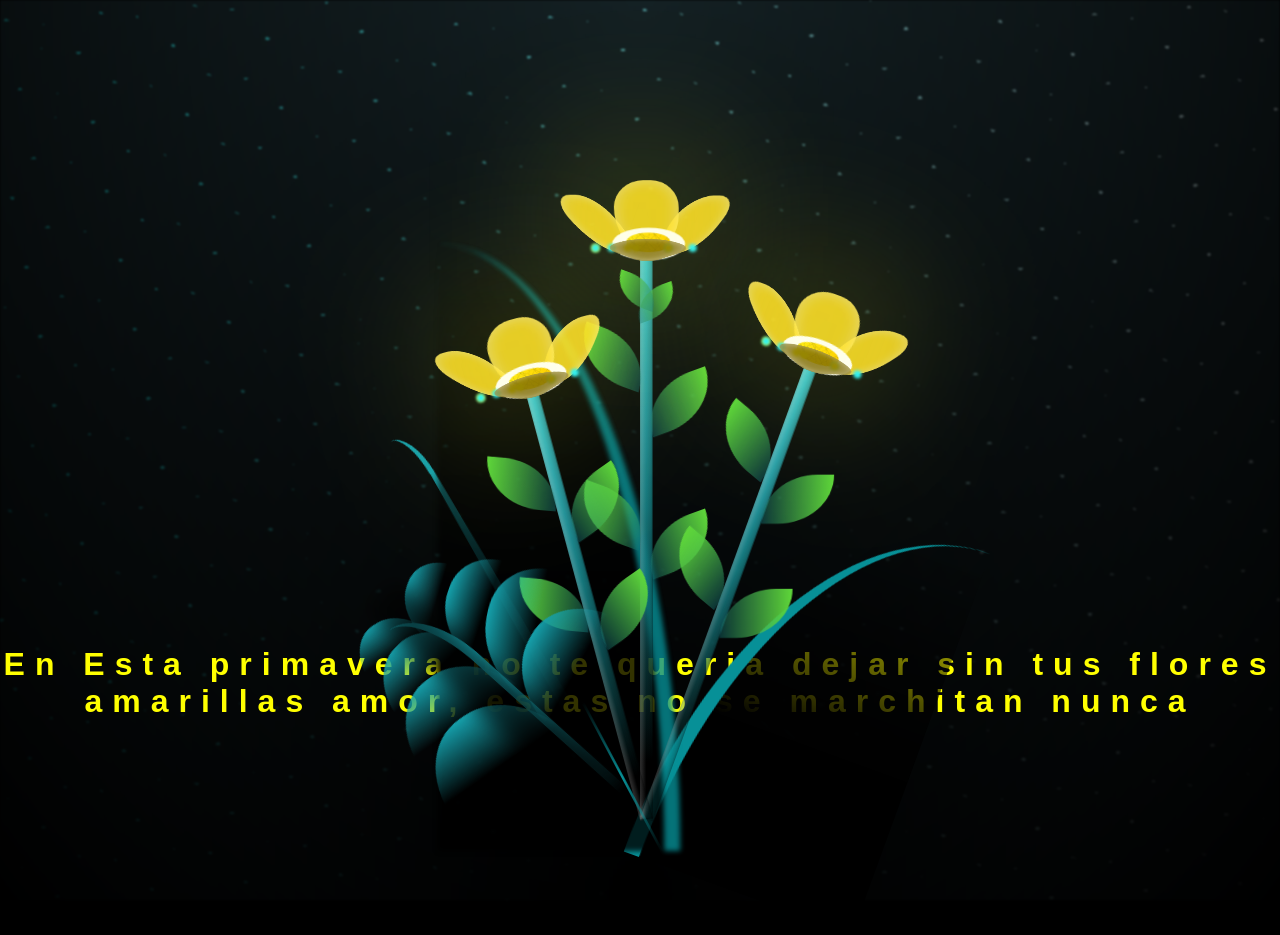
==== flower.html @ b651e546 "Add files via upload" ====
<!DOCTYPE html>
<html lang="es">
  <head>
    <meta charset="UTF-8" />
    <meta http-equiv="X-UA-Compatible" content="IE=edge" />
    <meta name="viewport" content="width=device-width, initial-scale=1.0" />
    <link rel="stylesheet" href="/main.css" />
    <link rel="icon" href="img/flowers.png" type="image/x-icon" />
    <title>Flower</title>
  </head>
  <body class="container">
    <audio src="Elliot James Reay - I Think They Call This Love (Official Music Video).mp3" autoplay></audio>
    <div id="lyrics">
     
    </div>
    <h1 class="titulo">En Esta primavera no te queria dejar sin tus flores amarillas amor, 
        estas no se marchitan nunca
    </h1>
  
    <div class="night"></div>
    <div class="flowers">
      <div class="flower flower--1">
        <div class="flower__leafs flower__leafs--1">
          <div class="flower__leaf flower__leaf--1"></div>
          <div class="flower__leaf flower__leaf--2"></div>
          <div class="flower__leaf flower__leaf--3"></div>
          <div class="flower__leaf flower__leaf--4"></div>
          <div class="flower__white-circle"></div>

          <div class="flower__light flower__light--1"></div>
          <div class="flower__light flower__light--2"></div>
          <div class="flower__light flower__light--3"></div>
          <div class="flower__light flower__light--4"></div>
          <div class="flower__light flower__light--5"></div>
          <div class="flower__light flower__light--6"></div>
          <div class="flower__light flower__light--7"></div>
          <div class="flower__light flower__light--8"></div>
        </div>
        <div class="flower__line">
          <div class="flower__line__leaf flower__line__leaf--1"></div>
          <div class="flower__line__leaf flower__line__leaf--2"></div>
          <div class="flower__line__leaf flower__line__leaf--3"></div>
          <div class="flower__line__leaf flower__line__leaf--4"></div>
          <div class="flower__line__leaf flower__line__leaf--5"></div>
          <div class="flower__line__leaf flower__line__leaf--6"></div>
        </div>
      </div>

      <div class="flower flower--2">
        <div class="flower__leafs flower__leafs--2">
          <div class="flower__leaf flower__leaf--1"></div>
          <div class="flower__leaf flower__leaf--2"></div>
          <div class="flower__leaf flower__leaf--3"></div>
          <div class="flower__leaf flower__leaf--4"></div>
          <div class="flower__white-circle"></div>

          <div class="flower__light flower__light--1"></div>
          <div class="flower__light flower__light--2"></div>
          <div class="flower__light flower__light--3"></div>
          <div class="flower__light flower__light--4"></div>
          <div class="flower__light flower__light--5"></div>
          <div class="flower__light flower__light--6"></div>
          <div class="flower__light flower__light--7"></div>
          <div class="flower__light flower__light--8"></div>
        </div>
        <div class="flower__line">
          <div class="flower__line__leaf flower__line__leaf--1"></div>
          <div class="flower__line__leaf flower__line__leaf--2"></div>
          <div class="flower__line__leaf flower__line__leaf--3"></div>
          <div class="flower__line__leaf flower__line__leaf--4"></div>
        </div>
      </div>

      <div class="flower flower--3">
        <div class="flower__leafs flower__leafs--3">
          <div class="flower__leaf flower__leaf--1"></div>
          <div class="flower__leaf flower__leaf--2"></div>
          <div class="flower__leaf flower__leaf--3"></div>
          <div class="flower__leaf flower__leaf--4"></div>
          <div class="flower__white-circle"></div>

          <div class="flower__light flower__light--1"></div>
          <div class="flower__light flower__light--2"></div>
          <div class="flower__light flower__light--3"></div>
          <div class="flower__light flower__light--4"></div>
          <div class="flower__light flower__light--5"></div>
          <div class="flower__light flower__light--6"></div>
          <div class="flower__light flower__light--7"></div>
          <div class="flower__light flower__light--8"></div>
        </div>
        <div class="flower__line">
          <div class="flower__line__leaf flower__line__leaf--1"></div>
          <div class="flower__line__leaf flower__line__leaf--2"></div>
          <div class="flower__line__leaf flower__line__leaf--3"></div>
          <div class="flower__line__leaf flower__line__leaf--4"></div>
        </div>
      </div>

      <div class="grow-ans" style="--d: 1.2s">
        <div class="flower__g-long">
          <div class="flower__g-long__top"></div>
          <div class="flower__g-long__bottom"></div>
        </div>
      </div>

      <div class="growing-grass">
        <div class="flower__grass flower__grass--1">
          <div class="flower__grass--top"></div>
          <div class="flower__grass--bottom"></div>
          <div class="flower__grass__leaf flower__grass__leaf--1"></div>
          <div class="flower__grass__leaf flower__grass__leaf--2"></div>
          <div class="flower__grass__leaf flower__grass__leaf--3"></div>
          <div class="flower__grass__leaf flower__grass__leaf--4"></div>
          <div class="flower__grass__leaf flower__grass__leaf--5"></div>
          <div class="flower__grass__leaf flower__grass__leaf--6"></div>
          <div class="flower__grass__leaf flower__grass__leaf--7"></div>
          <div class="flower__grass__leaf flower__grass__leaf--8"></div>
          <div class="flower__grass__overlay"></div>
        </div>
      </div>

      <div class="growing-grass">
        <div class="flower__grass flower__grass--2">
          <div class="flower__grass--top"></div>
          <div class="flower__grass--bottom"></div>
          <div class="flower__grass__leaf flower__grass__leaf--1"></div>
          <div class="flower__grass__leaf flower__grass__leaf--2"></div>
          <div class="flower__grass__leaf flower__grass__leaf--3"></div>
          <div class="flower__grass__leaf flower__grass__leaf--4"></div>
          <div class="flower__grass__leaf flower__grass__leaf--5"></div>
          <div class="flower__grass__leaf flower__grass__leaf--6"></div>
          <div class="flower__grass__leaf flower__grass__leaf--7"></div>
          <div class="flower__grass__leaf flower__grass__leaf--8"></div>
          <div class="flower__grass__overlay"></div>
        </div>
      </div>

      <div class="grow-ans" style="--d: 2.4s">
        <div class="flower__g-right flower__g-right--1">
          <div class="leaf"></div>
        </div>
      </div>

      <div class="grow-ans" style="--d: 2.8s">
        <div class="flower__g-right flower__g-right--2">
          <div class="leaf"></div>
        </div>
      </div>

      <div class="grow-ans" style="--d: 2.8s">
        <div class="flower__g-front">
          <div
            class="flower__g-front__leaf-wrapper flower__g-front__leaf-wrapper--1"
          >
            <div class="flower__g-front__leaf"></div>
          </div>
          <div
            class="flower__g-front__leaf-wrapper flower__g-front__leaf-wrapper--2"
          >
            <div class="flower__g-front__leaf"></div>
          </div>
          <div
            class="flower__g-front__leaf-wrapper flower__g-front__leaf-wrapper--3"
          >
            <div class="flower__g-front__leaf"></div>
          </div>
          <div
            class="flower__g-front__leaf-wrapper flower__g-front__leaf-wrapper--4"
          >
            <div class="flower__g-front__leaf"></div>
          </div>
          <div
            class="flower__g-front__leaf-wrapper flower__g-front__leaf-wrapper--5"
          >
            <div class="flower__g-front__leaf"></div>
          </div>
          <div
            class="flower__g-front__leaf-wrapper flower__g-front__leaf-wrapper--6"
          >
            <div class="flower__g-front__leaf"></div>
          </div>
          <div
            class="flower__g-front__leaf-wrapper flower__g-front__leaf-wrapper--7"
          >
            <div class="flower__g-front__leaf"></div>
          </div>
          <div
            class="flower__g-front__leaf-wrapper flower__g-front__leaf-wrapper--8"
          >
            <div class="flower__g-front__leaf"></div>
          </div>
          <div class="flower__g-front__line"></div>
        </div>
      </div>

      <div class="grow-ans" style="--d: 3.2s">
        <div class="flower__g-fr">
          <div class="leaf"></div>
          <div class="flower__g-fr__leaf flower__g-fr__leaf--1"></div>
          <div class="flower__g-fr__leaf flower__g-fr__leaf--2"></div>
          <div class="flower__g-fr__leaf flower__g-fr__leaf--3"></div>
          <div class="flower__g-fr__leaf flower__g-fr__leaf--4"></div>
          <div class="flower__g-fr__leaf flower__g-fr__leaf--5"></div>
          <div class="flower__g-fr__leaf flower__g-fr__leaf--6"></div>
          <div class="flower__g-fr__leaf flower__g-fr__leaf--7"></div>
          <div class="flower__g-fr__leaf flower__g-fr__leaf--8"></div>
        </div>
      </div>

      <div class="long-g long-g--0">
        <div class="grow-ans" style="--d: 3s">
          <div class="leaf leaf--0"></div>
        </div>
        <div class="grow-ans" style="--d: 2.2s">
          <div class="leaf leaf--1"></div>
        </div>
        <div class="grow-ans" style="--d: 3.4s">
          <div class="leaf leaf--2"></div>
        </div>
        <div class="grow-ans" style="--d: 3.6s">
          <div class="leaf leaf--3"></div>
        </div>
      </div>

      <div class="long-g long-g--1">
        <div class="grow-ans" style="--d: 3.6s">
          <div class="leaf leaf--0"></div>
        </div>
        <div class="grow-ans" style="--d: 3.8s">
          <div class="leaf leaf--1"></div>
        </div>
        <div class="grow-ans" style="--d: 4s">
          <div class="leaf leaf--2"></div>
        </div>
        <div class="grow-ans" style="--d: 4.2s">
          <div class="leaf leaf--3"></div>
        </div>
      </div>

      <div class="long-g long-g--2">
        <div class="grow-ans" style="--d: 4s">
          <div class="leaf leaf--0"></div>
        </div>
        <div class="grow-ans" style="--d: 4.2s">
          <div class="leaf leaf--1"></div>
        </div>
        <div class="grow-ans" style="--d: 4.4s">
          <div class="leaf leaf--2"></div>
        </div>
        <div class="grow-ans" style="--d: 4.6s">
          <div class="leaf leaf--3"></div>
        </div>
      </div>

      <div class="long-g long-g--3">
        <div class="grow-ans" style="--d: 4s">
          <div class="leaf leaf--0"></div>
        </div>
        <div class="grow-ans" style="--d: 4.2s">
          <div class="leaf leaf--1"></div>
        </div>
        <div class="grow-ans" style="--d: 3s">
          <div class="leaf leaf--2"></div>
        </div>
        <div class="grow-ans" style="--d: 3.6s">
          <div class="leaf leaf--3"></div>
        </div>
      </div>

      <div class="long-g long-g--4">
        <div class="grow-ans" style="--d: 4s">
          <div class="leaf leaf--0"></div>
        </div>
        <div class="grow-ans" style="--d: 4.2s">
          <div class="leaf leaf--1"></div>
        </div>
        <div class="grow-ans" style="--d: 3s">
          <div class="leaf leaf--2"></div>
        </div>
        <div class="grow-ans" style="--d: 3.6s">
          <div class="leaf leaf--3"></div>
        </div>
      </div>

      <div class="long-g long-g--5">
        <div class="grow-ans" style="--d: 4s">
          <div class="leaf leaf--0"></div>
        </div>
        <div class="grow-ans" style="--d: 4.2s">
          <div class="leaf leaf--1"></div>
        </div>
        <div class="grow-ans" style="--d: 3s">
          <div class="leaf leaf--2"></div>
        </div>
        <div class="grow-ans" style="--d: 3.6s">
          <div class="leaf leaf--3"></div>
        </div>
      </div>

      <div class="long-g long-g--6">
        <div class="grow-ans" style="--d: 4.2s">
          <div class="leaf leaf--0"></div>
        </div>
        <div class="grow-ans" style="--d: 4.4s">
          <div class="leaf leaf--1"></div>
        </div>
        <div class="grow-ans" style="--d: 4.6s">
          <div class="leaf leaf--2"></div>
        </div>
        <div class="grow-ans" style="--d: 4.8s">
          <div class="leaf leaf--3"></div>
        </div>
      </div>

      <div class="long-g long-g--7">
        <div class="grow-ans" style="--d: 3s">
          <div class="leaf leaf--0"></div>
        </div>
        <div class="grow-ans" style="--d: 3.2s">
          <div class="leaf leaf--1"></div>
        </div>
        <div class="grow-ans" style="--d: 3.5s">
          <div class="leaf leaf--2"></div>
        </div>
        <div class="grow-ans" style="--d: 3.6s">
          <div class="leaf leaf--3"></div>
        </div>
      </div>
    </div>
    <script src="anim.js"></script>
    <script src="main.js"></script>
  </body>
</html>
---- main.css ----
*,
*::after,
*::before {
  padding: 0;
  margin: 0;
  box-sizing: border-box;
}

:root {
  --dark-color: #000;
}

body {
  display: flex;
  align-items: flex-end;
  justify-content: center;
  min-height: 100vh;
  background-color: var(--dark-color);
  overflow: hidden;
  perspective: 1000px;
}

#lyrics {
  font-size: 28px;
  font-family: "Franklin Gothic Medium", "Arial Narrow", Arial, sans-serif;
  color: white;
  position: absolute;
  margin-bottom: 20%;
  z-index: 1;
  font-weight: bold;
  letter-spacing: 4px;
}

@media only screen and (max-width: 600px) {
  /* Estilos específicos para dispositivos con un ancho máximo de 600px */
  #lyrics {
    font-size: 14px;
    margin-bottom: 530px;
    letter-spacing: 3px;
  }
}

.titulo {
  margin-bottom: 180px;
  font-family: "Arial Narrow", Arial, sans-serif;
  color: yellow;
  position: absolute;
  font-weight: bold;
  letter-spacing: 10px;
  opacity: 0;
  animation: fadeIn 3s ease-in-out forwards;
  text-align: center;
}

@keyframes fadeIn {
  from {
    opacity: 0;
  }

  to {
    opacity: 1;
  }
}

.night {
  z-index: -1;
  position: absolute;
  left: 50%;
  top: 0;
  transform: translateX(-50%);
  width: 100%;
  height: 100%;
  filter: blur(0.1vmin);
  background-image: radial-gradient(
      ellipse at top,
      transparent 0%,
      var(--dark-color)
    ),
    radial-gradient(
      ellipse at bottom,
      var(--dark-color),
      rgba(145, 233, 255, 0.2)
    ),
    repeating-linear-gradient(
      220deg,
      rgb(0, 0, 0) 0px,
      rgb(0, 0, 0) 19px,
      transparent 19px,
      transparent 22px
    ),
    repeating-linear-gradient(
      189deg,
      rgb(0, 0, 0) 0px,
      rgb(0, 0, 0) 19px,
      transparent 19px,
      transparent 22px
    ),
    repeating-linear-gradient(
      148deg,
      rgb(0, 0, 0) 0px,
      rgb(0, 0, 0) 19px,
      transparent 19px,
      transparent 22px
    ),
    linear-gradient(90deg, rgb(0, 255, 250), rgb(240, 240, 240));
}

.flowers {
  position: relative;
  transform: scale(0.9);
  /*margin-bottom: 100px;
  */
}

@media only screen and (max-width: 600px) {
  /* Estilos específicos para dispositivos con un ancho máximo de 600px */
  .flowers {
    font-size: 14px;
    margin-bottom: 35%;
    letter-spacing: 3px;
    transform: scale(1);
  }
}

.flower {
  position: absolute;
  bottom: 10vmin;
  transform-origin: bottom center;
  z-index: 10;
  --fl-speed: 0.8s;
}

.flower--1 {
  -webkit-animation: moving-flower-1 4s linear infinite;
  animation: moving-flower-1 4s linear infinite;
}

.flower--1 .flower__line {
  height: 70vmin;
  -webkit-animation-delay: 0.3s;
  animation-delay: 0.3s;
}

.flower--1 .flower__line__leaf--1 {
  -webkit-animation: blooming-leaf-right var(--fl-speed) 1.6s backwards;
  animation: blooming-leaf-right var(--fl-speed) 1.6s backwards;
}

.flower--1 .flower__line__leaf--2 {
  -webkit-animation: blooming-leaf-right var(--fl-speed) 1.4s backwards;
  animation: blooming-leaf-right var(--fl-speed) 1.4s backwards;
}

.flower--1 .flower__line__leaf--3 {
  -webkit-animation: blooming-leaf-left var(--fl-speed) 1.2s backwards;
  animation: blooming-leaf-left var(--fl-speed) 1.2s backwards;
}

.flower--1 .flower__line__leaf--4 {
  -webkit-animation: blooming-leaf-left var(--fl-speed) 1s backwards;
  animation: blooming-leaf-left var(--fl-speed) 1s backwards;
}

.flower--1 .flower__line__leaf--5 {
  -webkit-animation: blooming-leaf-right var(--fl-speed) 1.8s backwards;
  animation: blooming-leaf-right var(--fl-speed) 1.8s backwards;
}

.flower--1 .flower__line__leaf--6 {
  -webkit-animation: blooming-leaf-left var(--fl-speed) 2s backwards;
  animation: blooming-leaf-left var(--fl-speed) 2s backwards;
}

.flower--2 {
  left: 50%;
  transform: rotate(20deg);
  -webkit-animation: moving-flower-2 4s linear infinite;
  animation: moving-flower-2 4s linear infinite;
}

.flower--2 .flower__line {
  height: 60vmin;
  -webkit-animation-delay: 0.6s;
  animation-delay: 0.6s;
}

.flower--2 .flower__line__leaf--1 {
  -webkit-animation: blooming-leaf-right var(--fl-speed) 1.9s backwards;
  animation: blooming-leaf-right var(--fl-speed) 1.9s backwards;
}

.flower--2 .flower__line__leaf--2 {
  -webkit-animation: blooming-leaf-right var(--fl-speed) 1.7s backwards;
  animation: blooming-leaf-right var(--fl-speed) 1.7s backwards;
}

.flower--2 .flower__line__leaf--3 {
  -webkit-animation: blooming-leaf-left var(--fl-speed) 1.5s backwards;
  animation: blooming-leaf-left var(--fl-speed) 1.5s backwards;
}

.flower--2 .flower__line__leaf--4 {
  -webkit-animation: blooming-leaf-left var(--fl-speed) 1.3s backwards;
  animation: blooming-leaf-left var(--fl-speed) 1.3s backwards;
}

.flower--3 {
  left: 50%;
  transform: rotate(-15deg);
  -webkit-animation: moving-flower-3 4s linear infinite;
  animation: moving-flower-3 4s linear infinite;
}

.flower--3 .flower__line {
  -webkit-animation-delay: 0.9s;
  animation-delay: 0.9s;
}

.flower--3 .flower__line__leaf--1 {
  -webkit-animation: blooming-leaf-right var(--fl-speed) 2.5s backwards;
  animation: blooming-leaf-right var(--fl-speed) 2.5s backwards;
}

.flower--3 .flower__line__leaf--2 {
  -webkit-animation: blooming-leaf-right var(--fl-speed) 2.3s backwards;
  animation: blooming-leaf-right var(--fl-speed) 2.3s backwards;
}

.flower--3 .flower__line__leaf--3 {
  -webkit-animation: blooming-leaf-left var(--fl-speed) 2.1s backwards;
  animation: blooming-leaf-left var(--fl-speed) 2.1s backwards;
}

.flower--3 .flower__line__leaf--4 {
  -webkit-animation: blooming-leaf-left var(--fl-speed) 1.9s backwards;
  animation: blooming-leaf-left var(--fl-speed) 1.9s backwards;
}

.flower__leafs {
  position: relative;
  -webkit-animation: blooming-flower 2s backwards;
  animation: blooming-flower 2s backwards;
}

.flower__leafs--1 {
  -webkit-animation-delay: 1.1s;
  animation-delay: 1.1s;
}

.flower__leafs--2 {
  -webkit-animation-delay: 1.4s;
  animation-delay: 1.4s;
}

.flower__leafs--3 {
  -webkit-animation-delay: 1.7s;
  animation-delay: 1.7s;
}

.flower__leafs::after {
  content: "";
  position: absolute;
  left: 0;
  top: 0;
  transform: translate(-50%, -100%);
  width: 8vmin;
  height: 8vmin;
  background-color: #f9fd25;
  /* background-color: #fd2525; */
  filter: blur(10vmin);
}

.flower__leaf {
  position: absolute;
  bottom: 0;
  left: 50%;
  width: 8vmin;
  height: 11vmin;
  border-radius: 51% 49% 47% 53% / 44% 45% 55% 69%;
  background-color: #253bfd;
  background-color: #fddd25;
  transform-origin: bottom center;
  opacity: 0.9;
  box-shadow: inset 0 0 2vmin rgba(255, 255, 255, 0.5);
}

.flower__leaf--1 {
  transform: translate(-10%, 1%) rotateY(40deg) rotateX(-50deg);
}

.flower__leaf--2 {
  transform: translate(-50%, -4%) rotateX(40deg);
}

.flower__leaf--3 {
  transform: translate(-90%, 0%) rotateY(45deg) rotateX(50deg);
}

.flower__leaf--4 {
  width: 8vmin;
  height: 8vmin;
  transform-origin: bottom left;
  border-radius: 4vmin 10vmin 4vmin 4vmin;
  transform: translate(0%, 18%) rotateX(70deg) rotate(-43deg);
  background-color: #7c6901;
  z-index: 1;
  opacity: 0.8;
}

.flower__white-circle {
  position: absolute;
  left: -3.5vmin;
  top: -3vmin;
  width: 9vmin;
  height: 4vmin;
  border-radius: 50%;
  background-color: #fff;
}

.flower__white-circle::after {
  content: "";
  position: absolute;
  left: 50%;
  top: 45%;
  transform: translate(-50%, -50%);
  width: 60%;
  height: 60%;
  border-radius: inherit;
  background-image: repeating-linear-gradient(
      135deg,
      rgba(0, 0, 0, 0.03) 0px,
      rgba(0, 0, 0, 0.03) 1px,
      transparent 1px,
      transparent 12px
    ),
    repeating-linear-gradient(
      45deg,
      rgba(0, 0, 0, 0.03) 0px,
      rgba(0, 0, 0, 0.03) 1px,
      transparent 1px,
      transparent 12px
    ),
    repeating-linear-gradient(
      67.5deg,
      rgba(0, 0, 0, 0.03) 0px,
      rgba(0, 0, 0, 0.03) 1px,
      transparent 1px,
      transparent 12px
    ),
    repeating-linear-gradient(
      135deg,
      rgba(0, 0, 0, 0.03) 0px,
      rgba(0, 0, 0, 0.03) 1px,
      transparent 1px,
      transparent 12px
    ),
    repeating-linear-gradient(
      45deg,
      rgba(0, 0, 0, 0.03) 0px,
      rgba(0, 0, 0, 0.03) 1px,
      transparent 1px,
      transparent 12px
    ),
    repeating-linear-gradient(
      112.5deg,
      rgba(0, 0, 0, 0.03) 0px,
      rgba(0, 0, 0, 0.03) 1px,
      transparent 1px,
      transparent 12px
    ),
    repeating-linear-gradient(
      112.5deg,
      rgba(0, 0, 0, 0.03) 0px,
      rgba(0, 0, 0, 0.03) 1px,
      transparent 1px,
      transparent 12px
    ),
    repeating-linear-gradient(
      45deg,
      rgba(0, 0, 0, 0.03) 0px,
      rgba(0, 0, 0, 0.03) 1px,
      transparent 1px,
      transparent 12px
    ),
    repeating-linear-gradient(
      22.5deg,
      rgba(0, 0, 0, 0.03) 0px,
      rgba(0, 0, 0, 0.03) 1px,
      transparent 1px,
      transparent 12px
    ),
    repeating-linear-gradient(
      45deg,
      rgba(0, 0, 0, 0.03) 0px,
      rgba(0, 0, 0, 0.03) 1px,
      transparent 1px,
      transparent 12px
    ),
    repeating-linear-gradient(
      22.5deg,
      rgba(0, 0, 0, 0.03) 0px,
      rgba(0, 0, 0, 0.03) 1px,
      transparent 1px,
      transparent 12px
    ),
    repeating-linear-gradient(
      135deg,
      rgba(0, 0, 0, 0.03) 0px,
      rgba(0, 0, 0, 0.03) 1px,
      transparent 1px,
      transparent 12px
    ),
    repeating-linear-gradient(
      157.5deg,
      rgba(0, 0, 0, 0.03) 0px,
      rgba(0, 0, 0, 0.03) 1px,
      transparent 1px,
      transparent 12px
    ),
    repeating-linear-gradient(
      67.5deg,
      rgba(0, 0, 0, 0.03) 0px,
      rgba(0, 0, 0, 0.03) 1px,
      transparent 1px,
      transparent 12px
    ),
    repeating-linear-gradient(
      67.5deg,
      rgba(0, 0, 0, 0.03) 0px,
      rgba(0, 0, 0, 0.03) 1px,
      transparent 1px,
      transparent 12px
    ),
    linear-gradient(90deg, rgb(255, 235, 18), rgb(255, 206, 0));
}

.flower__line {
  height: 55vmin;
  width: 1.5vmin;
  background-image: linear-gradient(
      to left,
      rgba(0, 0, 0, 0.2),
      transparent,
      rgba(255, 255, 255, 0.2)
    ),
    linear-gradient(to top, transparent 10%, #14757a, #39c6d6);
  box-shadow: inset 0 0 2px rgba(0, 0, 0, 0.5);
  -webkit-animation: grow-flower-tree 4s backwards;
  animation: grow-flower-tree 4s backwards;
}

.flower__line__leaf {
  --w: 7vmin;
  --h: calc(var(--w) + 2vmin);
  position: absolute;
  top: 20%;
  left: 90%;
  width: var(--w);
  height: var(--h);
  border-top-right-radius: var(--h);
  border-bottom-left-radius: var(--h);
  background-image: linear-gradient(
    to top,
    rgba(20, 117, 122, 0.4),
    #5ed639
  );
}

.flower__line__leaf--1 {
  transform: rotate(70deg) rotateY(30deg);
}

.flower__line__leaf--2 {
  top: 45%;
  transform: rotate(70deg) rotateY(30deg);
}

.flower__line__leaf--3,
.flower__line__leaf--4,
.flower__line__leaf--6 {
  border-top-right-radius: 0;
  border-bottom-left-radius: 0;
  border-top-left-radius: var(--h);
  border-bottom-right-radius: var(--h);
  left: -460%;
  top: 12%;
  transform: rotate(-70deg) rotateY(30deg);
}

.flower__line__leaf--4 {
  top: 40%;
}

.flower__line__leaf--5 {
  top: 0;
  transform-origin: left;
  transform: rotate(70deg) rotateY(30deg) scale(0.6);
}

.flower__line__leaf--6 {
  top: -2%;
  left: -450%;
  transform-origin: right;
  transform: rotate(-70deg) rotateY(30deg) scale(0.6);
}

.flower__light {
  position: absolute;
  bottom: 0vmin;
  width: 1vmin;
  height: 1vmin;
  background-color: rgb(255, 251, 0);
  border-radius: 50%;
  filter: blur(0.2vmin);
  -webkit-animation: light-ans 4s linear infinite backwards;
  animation: light-ans 4s linear infinite backwards;
}

.flower__light:nth-child(odd) {
  background-color: #23f0ff;
}

.flower__light--1 {
  left: -2vmin;
  -webkit-animation-delay: 1s;
  animation-delay: 1s;
}

.flower__light--2 {
  left: 3vmin;
  -webkit-animation-delay: 0.5s;
  animation-delay: 0.5s;
}

.flower__light--3 {
  left: -6vmin;
  -webkit-animation-delay: 0.3s;
  animation-delay: 0.3s;
}

.flower__light--4 {
  left: 6vmin;
  -webkit-animation-delay: 0.9s;
  animation-delay: 0.9s;
}

.flower__light--5 {
  left: -1vmin;
  -webkit-animation-delay: 1.5s;
  animation-delay: 1.5s;
}

.flower__light--6 {
  left: -4vmin;
  -webkit-animation-delay: 3s;
  animation-delay: 3s;
}

.flower__light--7 {
  left: 3vmin;
  -webkit-animation-delay: 2s;
  animation-delay: 2s;
}

.flower__light--8 {
  left: -6vmin;
  -webkit-animation-delay: 3.5s;
  animation-delay: 3.5s;
}

.flower__grass {
  --c: #159faa;
  --line-w: 1.5vmin;
  position: absolute;
  bottom: 12vmin;
  left: -7vmin;
  display: flex;
  flex-direction: column;
  align-items: flex-end;
  z-index: 20;
  transform-origin: bottom center;
  transform: rotate(-48deg) rotateY(40deg);
}

.flower__grass--1 {
  -webkit-animation: moving-grass 2s linear infinite;
  animation: moving-grass 2s linear infinite;
}

.flower__grass--2 {
  left: 2vmin;
  bottom: 10vmin;
  transform: scale(0.5) rotate(75deg) rotateX(10deg) rotateY(-200deg);
  opacity: 0.8;
  z-index: 0;
  -webkit-animation: moving-grass--2 1.5s linear infinite;
  animation: moving-grass--2 1.5s linear infinite;
}

.flower__grass--top {
  width: 7vmin;
  height: 10vmin;
  border-top-right-radius: 100%;
  border-right: var(--line-w) solid var(--c);
  transform-origin: bottom center;
  transform: rotate(-2deg);
}

.flower__grass--bottom {
  margin-top: -2px;
  width: var(--line-w);
  height: 25vmin;
  background-image: linear-gradient(to top, transparent, var(--c));
}

.flower__grass__leaf {
  --size: 10vmin;
  position: absolute;
  width: calc(var(--size) * 2.1);
  height: var(--size);
  border-top-left-radius: var(--size);
  border-top-right-radius: var(--size);
  background-image: linear-gradient(
    to top,
    transparent,
    transparent 30%,
    var(--c)
  );
  z-index: 100;
}

.flower__grass__leaf--1 {
  top: -6%;
  left: 30%;
  --size: 6vmin;
  transform: rotate(-20deg);
  -webkit-animation: growing-grass-ans--1 2s 2.6s backwards;
  animation: growing-grass-ans--1 2s 2.6s backwards;
}

@-webkit-keyframes growing-grass-ans--1 {
  0% {
    transform-origin: bottom left;
    transform: rotate(-20deg) scale(0);
  }
}

@keyframes growing-grass-ans--1 {
  0% {
    transform-origin: bottom left;
    transform: rotate(-20deg) scale(0);
  }
}

.flower__grass__leaf--2 {
  top: -5%;
  left: -110%;
  --size: 6vmin;
  transform: rotate(10deg);
  -webkit-animation: growing-grass-ans--2 2s 2.4s linear backwards;
  animation: growing-grass-ans--2 2s 2.4s linear backwards;
}

@-webkit-keyframes growing-grass-ans--2 {
  0% {
    transform-origin: bottom right;
    transform: rotate(10deg) scale(0);
  }
}

@keyframes growing-grass-ans--2 {
  0% {
    transform-origin: bottom right;
    transform: rotate(10deg) scale(0);
  }
}

.flower__grass__leaf--3 {
  top: 5%;
  left: 60%;
  --size: 8vmin;
  transform: rotate(-18deg) rotateX(-20deg);
  -webkit-animation: growing-grass-ans--3 2s 2.2s linear backwards;
  animation: growing-grass-ans--3 2s 2.2s linear backwards;
}

@-webkit-keyframes growing-grass-ans--3 {
  0% {
    transform-origin: bottom left;
    transform: rotate(-18deg) rotateX(-20deg) scale(0);
  }
}

@keyframes growing-grass-ans--3 {
  0% {
    transform-origin: bottom left;
    transform: rotate(-18deg) rotateX(-20deg) scale(0);
  }
}

.flower__grass__leaf--4 {
  top: 6%;
  left: -135%;
  --size: 8vmin;
  transform: rotate(2deg);
  -webkit-animation: growing-grass-ans--4 2s 2s linear backwards;
  animation: growing-grass-ans--4 2s 2s linear backwards;
}

@-webkit-keyframes growing-grass-ans--4 {
  0% {
    transform-origin: bottom right;
    transform: rotate(2deg) scale(0);
  }
}

@keyframes growing-grass-ans--4 {
  0% {
    transform-origin: bottom right;
    transform: rotate(2deg) scale(0);
  }
}

.flower__grass__leaf--5 {
  top: 20%;
  left: 60%;
  --size: 10vmin;
  transform: rotate(-24deg) rotateX(-20deg);
  -webkit-animation: growing-grass-ans--5 2s 1.8s linear backwards;
  animation: growing-grass-ans--5 2s 1.8s linear backwards;
}

@-webkit-keyframes growing-grass-ans--5 {
  0% {
    transform-origin: bottom left;
    transform: rotate(-24deg) rotateX(-20deg) scale(0);
  }
}

@keyframes growing-grass-ans--5 {
  0% {
    transform-origin: bottom left;
    transform: rotate(-24deg) rotateX(-20deg) scale(0);
  }
}

.flower__grass__leaf--6 {
  top: 22%;
  left: -180%;
  --size: 10vmin;
  transform: rotate(10deg);
  -webkit-animation: growing-grass-ans--6 2s 1.6s linear backwards;
  animation: growing-grass-ans--6 2s 1.6s linear backwards;
}

@-webkit-keyframes growing-grass-ans--6 {
  0% {
    transform-origin: bottom right;
    transform: rotate(10deg) scale(0);
  }
}

@keyframes growing-grass-ans--6 {
  0% {
    transform-origin: bottom right;
    transform: rotate(10deg) scale(0);
  }
}

.flower__grass__leaf--7 {
  top: 39%;
  left: 70%;
  --size: 10vmin;
  transform: rotate(-10deg);
  -webkit-animation: growing-grass-ans--7 2s 1.4s linear backwards;
  animation: growing-grass-ans--7 2s 1.4s linear backwards;
}

@-webkit-keyframes growing-grass-ans--7 {
  0% {
    transform-origin: bottom left;
    transform: rotate(-10deg) scale(0);
  }
}

@keyframes growing-grass-ans--7 {
  0% {
    transform-origin: bottom left;
    transform: rotate(-10deg) scale(0);
  }
}

.flower__grass__leaf--8 {
  top: 40%;
  left: -215%;
  --size: 11vmin;
  transform: rotate(10deg);
  -webkit-animation: growing-grass-ans--8 2s 1.2s linear backwards;
  animation: growing-grass-ans--8 2s 1.2s linear backwards;
}

@-webkit-keyframes growing-grass-ans--8 {
  0% {
    transform-origin: bottom right;
    transform: rotate(10deg) scale(0);
  }
}

@keyframes growing-grass-ans--8 {
  0% {
    transform-origin: bottom right;
    transform: rotate(10deg) scale(0);
  }
}

.flower__grass__overlay {
  position: absolute;
  top: -10%;
  right: 0%;
  width: 100%;
  height: 100%;
  background-color: rgba(0, 0, 0, 0.6);
  filter: blur(1.5vmin);
  z-index: 100;
}

.flower__g-long {
  --w: 2vmin;
  --h: 6vmin;
  --c: #159faa;
  position: absolute;
  bottom: 10vmin;
  left: -3vmin;
  transform-origin: bottom center;
  transform: rotate(-30deg) rotateY(-20deg);
  display: flex;
  flex-direction: column;
  align-items: flex-end;
  -webkit-animation: flower-g-long-ans 3s linear infinite;
  animation: flower-g-long-ans 3s linear infinite;
}

@-webkit-keyframes flower-g-long-ans {
  0%,
  100% {
    transform: rotate(-30deg) rotateY(-20deg);
  }

  50% {
    transform: rotate(-32deg) rotateY(-20deg);
  }
}

@keyframes flower-g-long-ans {
  0%,
  100% {
    transform: rotate(-30deg) rotateY(-20deg);
  }

  50% {
    transform: rotate(-32deg) rotateY(-20deg);
  }
}

.flower__g-long__top {
  top: calc(var(--h) * -1);
  width: calc(var(--w) + 1vmin);
  height: var(--h);
  border-top-right-radius: 100%;
  border-right: 0.7vmin solid var(--c);
  transform: translate(-0.7vmin, 1vmin);
}

.flower__g-long__bottom {
  width: var(--w);
  height: 50vmin;
  transform-origin: bottom center;
  background-image: linear-gradient(to top, transparent 30%, var(--c));
  box-shadow: inset 0 0 2px rgba(0, 0, 0, 0.5);
  -webkit-clip-path: polygon(35% 0, 65% 1%, 100% 100%, 0% 100%);
  clip-path: polygon(35% 0, 65% 1%, 100% 100%, 0% 100%);
}

.flower__g-right {
  position: absolute;
  bottom: 6vmin;
  left: -2vmin;
  transform-origin: bottom left;
  transform: rotate(20deg);
}

.flower__g-right .leaf {
  width: 30vmin;
  height: 50vmin;
  border-top-left-radius: 100%;
  border-left: 2vmin solid #079097;
  background-image: linear-gradient(
    to bottom,
    transparent,
    var(--dark-color) 60%
  );
 }

.flower__g-right--1 {
  -webkit-animation: flower-g-right-ans 2.5s linear infinite;
  animation: flower-g-right-ans 2.5s linear infinite;
}

.flower__g-right--2 {
  left: 5vmin;
  transform: rotateY(-180deg);
  -webkit-animation: flower-g-right-ans--2 3s linear infinite;
  animation: flower-g-right-ans--2 3s linear infinite;
}

.flower__g-right--2 .leaf {
  height: 75vmin;
  filter: blur(0.3vmin);
  opacity: 0.8;
}

@-webkit-keyframes flower-g-right-ans {
  0%,
  100% {
    transform: rotate(20deg);
  }

  50% {
    transform: rotate(24deg) rotateX(-20deg);
  }
}

@keyframes flower-g-right-ans {
  0%,
  100% {
    transform: rotate(20deg);
  }

  50% {
    transform: rotate(24deg) rotateX(-20deg);
  }
}

@-webkit-keyframes flower-g-right-ans--2 {
  0%,
  100% {
    transform: rotateY(-180deg) rotate(0deg) rotateX(-20deg);
  }

  50% {
    transform: rotateY(-180deg) rotate(6deg) rotateX(-20deg);
  }
}

@keyframes flower-g-right-ans--2 {
  0%,
  100% {
    transform: rotateY(-180deg) rotate(0deg) rotateX(-20deg);
  }

  50% {
    transform: rotateY(-180deg) rotate(6deg) rotateX(-20deg);
  }
}

.flower__g-front {
  position: absolute;
  bottom: 6vmin;
  left: 2.5vmin;
  z-index: 100;
  transform-origin: bottom center;
  transform: rotate(-28deg) rotateY(30deg) scale(1.04);
  -webkit-animation: flower__g-front-ans 2s linear infinite;
  animation: flower__g-front-ans 2s linear infinite;
}

@-webkit-keyframes flower__g-front-ans {
  0%,
  100% {
    transform: rotate(-28deg) rotateY(30deg) scale(1.04);
  }

  50% {
    transform: rotate(-35deg) rotateY(40deg) scale(1.04);
  }
}

@keyframes flower__g-front-ans {
  0%,
  100% {
    transform: rotate(-28deg) rotateY(30deg) scale(1.04);
  }

  50% {
    transform: rotate(-35deg) rotateY(40deg) scale(1.04);
  }
}

.flower__g-front__line {
  width: 0.3vmin;
  height: 20vmin;
  background-image: linear-gradient(
    to top,
    transparent,
    #079097,
    transparent 100%
  );
  position: relative;
}

.flower__g-front__leaf-wrapper {
  position: absolute;
  top: 0;
  left: 0;
  transform-origin: bottom left;
  transform: rotate(10deg);
}

.flower__g-front__leaf-wrapper:nth-child(even) {
  left: 0vmin;
  transform: rotateY(-180deg) rotate(5deg);
  -webkit-animation: flower__g-front__leaf-left-ans 1s ease-in backwards;
  animation: flower__g-front__leaf-left-ans 1s ease-in backwards;
}

.flower__g-front__leaf-wrapper:nth-child(odd) {
  -webkit-animation: flower__g-front__leaf-ans 1s ease-in backwards;
  animation: flower__g-front__leaf-ans 1s ease-in backwards;
}

.flower__g-front__leaf-wrapper--1 {
  top: -8vmin;
  transform: scale(0.7);
  -webkit-animation: flower__g-front__leaf-ans 1s 5.5s ease-in backwards !important;
  animation: flower__g-front__leaf-ans 1s 5.5s ease-in backwards !important;
}

.flower__g-front__leaf-wrapper--2 {
  top: -8vmin;
  transform: rotateY(-180deg) scale(0.7) !important;
  -webkit-animation: flower__g-front__leaf-left-ans-2 1s 4.6s ease-in backwards !important;
  animation: flower__g-front__leaf-left-ans-2 1s 4.6s ease-in backwards !important;
}

.flower__g-front__leaf-wrapper--3 {
  top: -3vmin;
  -webkit-animation: flower__g-front__leaf-ans 1s 4.6s ease-in backwards;
  animation: flower__g-front__leaf-ans 1s 4.6s ease-in backwards;
}

.flower__g-front__leaf-wrapper--4 {
  top: -3vmin;
  transform: rotateY(-180deg) scale(0.9) !important;
  -webkit-animation: flower__g-front__leaf-left-ans-2 1s 4.6s ease-in backwards !important;
  animation: flower__g-front__leaf-left-ans-2 1s 4.6s ease-in backwards !important;
}

@-webkit-keyframes flower__g-front__leaf-left-ans-2 {
  0% {
    transform: rotateY(-180deg) scale(0);
  }
}

@keyframes flower__g-front__leaf-left-ans-2 {
  0% {
    transform: rotateY(-180deg) scale(0);
  }
}

.flower__g-front__leaf-wrapper--5,
.flower__g-front__leaf-wrapper--6 {
  top: 2vmin;
}

.flower__g-front__leaf-wrapper--7,
.flower__g-front__leaf-wrapper--8 {
  top: 6.5vmin;
}

.flower__g-front__leaf-wrapper--2 {
  -webkit-animation-delay: 5.2s !important;
  animation-delay: 5.2s !important;
}

.flower__g-front__leaf-wrapper--3 {
  -webkit-animation-delay: 4.9s !important;
  animation-delay: 4.9s !important;
}

.flower__g-front__leaf-wrapper--5 {
  -webkit-animation-delay: 4.3s !important;
  animation-delay: 4.3s !important;
}

.flower__g-front__leaf-wrapper--6 {
  -webkit-animation-delay: 4.1s !important;
  animation-delay: 4.1s !important;
}

.flower__g-front__leaf-wrapper--7 {
  -webkit-animation-delay: 3.8s !important;
  animation-delay: 3.8s !important;
}

.flower__g-front__leaf-wrapper--8 {
  -webkit-animation-delay: 3.5s !important;
  animation-delay: 3.5s !important;
}

@-webkit-keyframes flower__g-front__leaf-ans {
  0% {
    transform: rotate(10deg) scale(0);
  }
}

@keyframes flower__g-front__leaf-ans {
  0% {
    transform: rotate(10deg) scale(0);
  }
}

@-webkit-keyframes flower__g-front__leaf-left-ans {
  0% {
    transform: rotateY(-180deg) rotate(5deg) scale(0);
  }
}

@keyframes flower__g-front__leaf-left-ans {
  0% {
    transform: rotateY(-180deg) rotate(5deg) scale(0);
  }
}
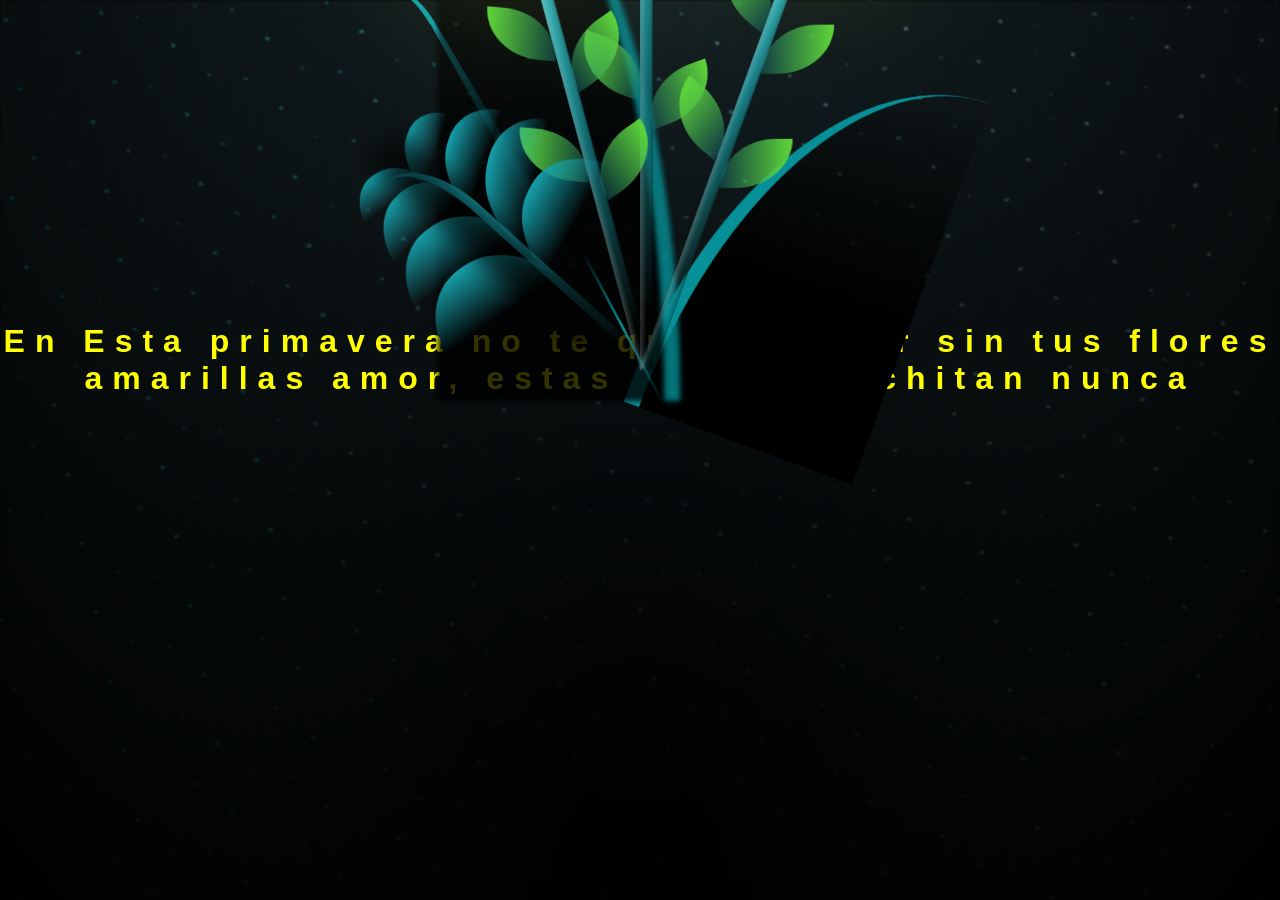
==== commit 5ce93eed: "Update flower.html" ====
--- a/flower.html
+++ b/flower.html
@@ -1,13 +1,15 @@
-<!DOCTYPE html>
-<html lang="es">
-  <head>
-    <meta charset="UTF-8" />
-    <meta http-equiv="X-UA-Compatible" content="IE=edge" />
-    <meta name="viewport" content="width=device-width, initial-scale=1.0" />
-    <link rel="stylesheet" href="/main.css" />
-    <link rel="icon" href="img/flowers.png" type="image/x-icon" />
+<head>
+    <meta charset="UTF-8">
+    <meta http-equiv="X-UA-Compatible" content="IE=edge">
+    <meta name="viewport" content="width=device-width, initial-scale=1.0">
+
+    <link rel="stylesheet" href="main.css">
+    <link rel="stylesheet" href="style.css">
+
+    <link rel="icon" href="img/flowers.png" type="image/x-icon">
+
     <title>Flower</title>
-  </head>
+</head>
   <body class="container">
     <audio src="Elliot James Reay - I Think They Call This Love (Official Music Video).mp3" autoplay></audio>
     <div id="lyrics">
@@ -330,4 +332,4 @@
     <script src="anim.js"></script>
     <script src="main.js"></script>
   </body>
-</html>+</html>
--- a/style.css
+++ b/style.css
@@ -0,0 +1,97 @@
+@import url('https://fonts.googleapis.com/css2?family=Poppins:ital,wght@0,500;1,900&display=swap');
+*{
+    font-family: 'Poppins',cursive;
+}
+body{
+    color: azure;
+    width: 100%;
+    height: 82vh;
+    display: flex;
+    flex-direction: column;
+    align-items: center;
+    justify-content: center;
+    background-color: black;
+    /* padding-top: -30; */
+}
+
+.botones{
+    padding: 9px;
+    border-radius: 80px;
+    background-color: transparent;
+    border: none;
+}
+
+.botones a{
+    background-color: #0a2be9;
+    padding: 9px;
+    border-radius: 80px;
+    -webkit-border-radius: 80px;
+    -moz-border-radius: 80px;
+    -ms-border-radius: 80px;
+    -o-border-radius: 80px;
+
+}
+
+.botones a:focus{
+    background-color: rgb(50, 194, 194);
+}
+
+.greetings{
+    font-size: 7rem;
+    font-weight: 900;
+}
+.greetings > span{
+    animation: glow 2.5s ease-in-out infinite;
+}
+@keyframes glow{
+    0%, 100%{
+        color: #fff;
+        text-shadow: 0 0 12px #39c6d6, 0 0 50px #39c6d6, 0 0 100px #39c6d6;
+    }
+    10%, 90%{
+        color: #111;
+        text-shadow: none;
+    }
+}
+.greetings > span:nth-child(2){
+    animation-delay: .2s ;
+}
+.greetings > span:nth-child(3){
+    animation-delay: .4s ;
+}
+.greetings > span:nth-child(4){
+    animation-delay: .6s;
+}
+.greetings > span:nth-child(5){
+    animation-delay: .8s;
+}
+.greetings > span:nth-child(6){
+    animation-delay: 1s;
+}
+
+.description{
+    font-size: 1.5rem;
+    margin-bottom: 20px;
+}
+
+.button a{
+    text-decoration: none;
+    font-size: 1rem;
+    color: #111;
+}
+
+@media screen and (max-width:574px){
+    .greetings{
+        display: block;
+        font-size: 4rem;
+        font-weight: 800;
+        text-align: center;
+    }
+    .description{
+        font-size: 2rem;
+    }
+    
+    .button a{
+        font-size: 1rem;
+    }
+     }
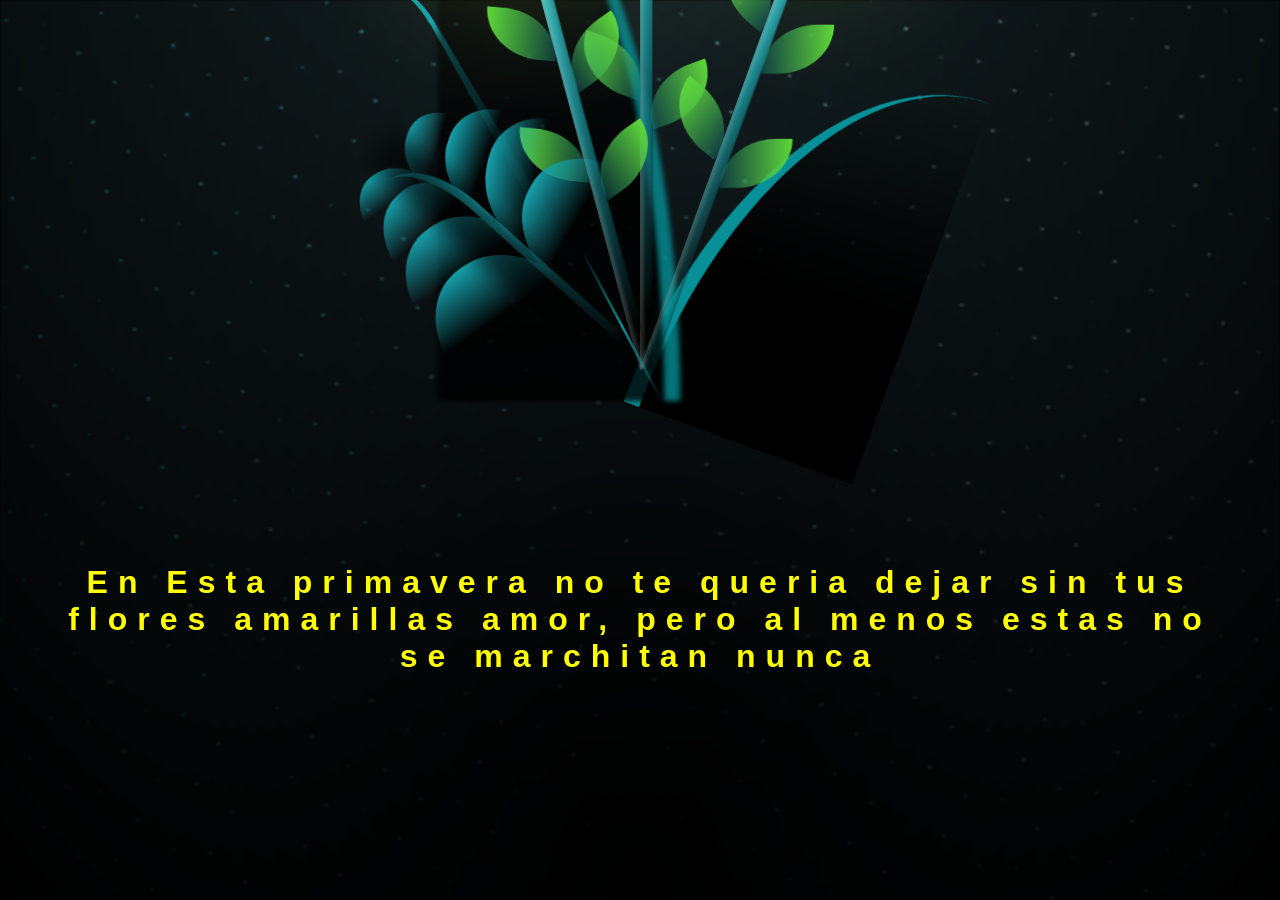
==== commit 9987849f: "Update flower.html" ====
--- a/flower.html
+++ b/flower.html
@@ -15,9 +15,17 @@
     <div id="lyrics">
      
     </div>
-    <h1 class="titulo">En Esta primavera no te queria dejar sin tus flores amarillas amor, 
-        estas no se marchitan nunca
-    </h1>
+    <h1 class="titulo" style="
+    position: absolute;
+    bottom: 5%;
+    left: 50%;
+    transform: translateX(-50%);
+    width: 90%;
+    text-align: center;
+">
+    En Esta primavera no te queria dejar sin tus flores amarillas amor, pero al menos
+    estas no se marchitan nunca
+</h1>
   
     <div class="night"></div>
     <div class="flowers">
